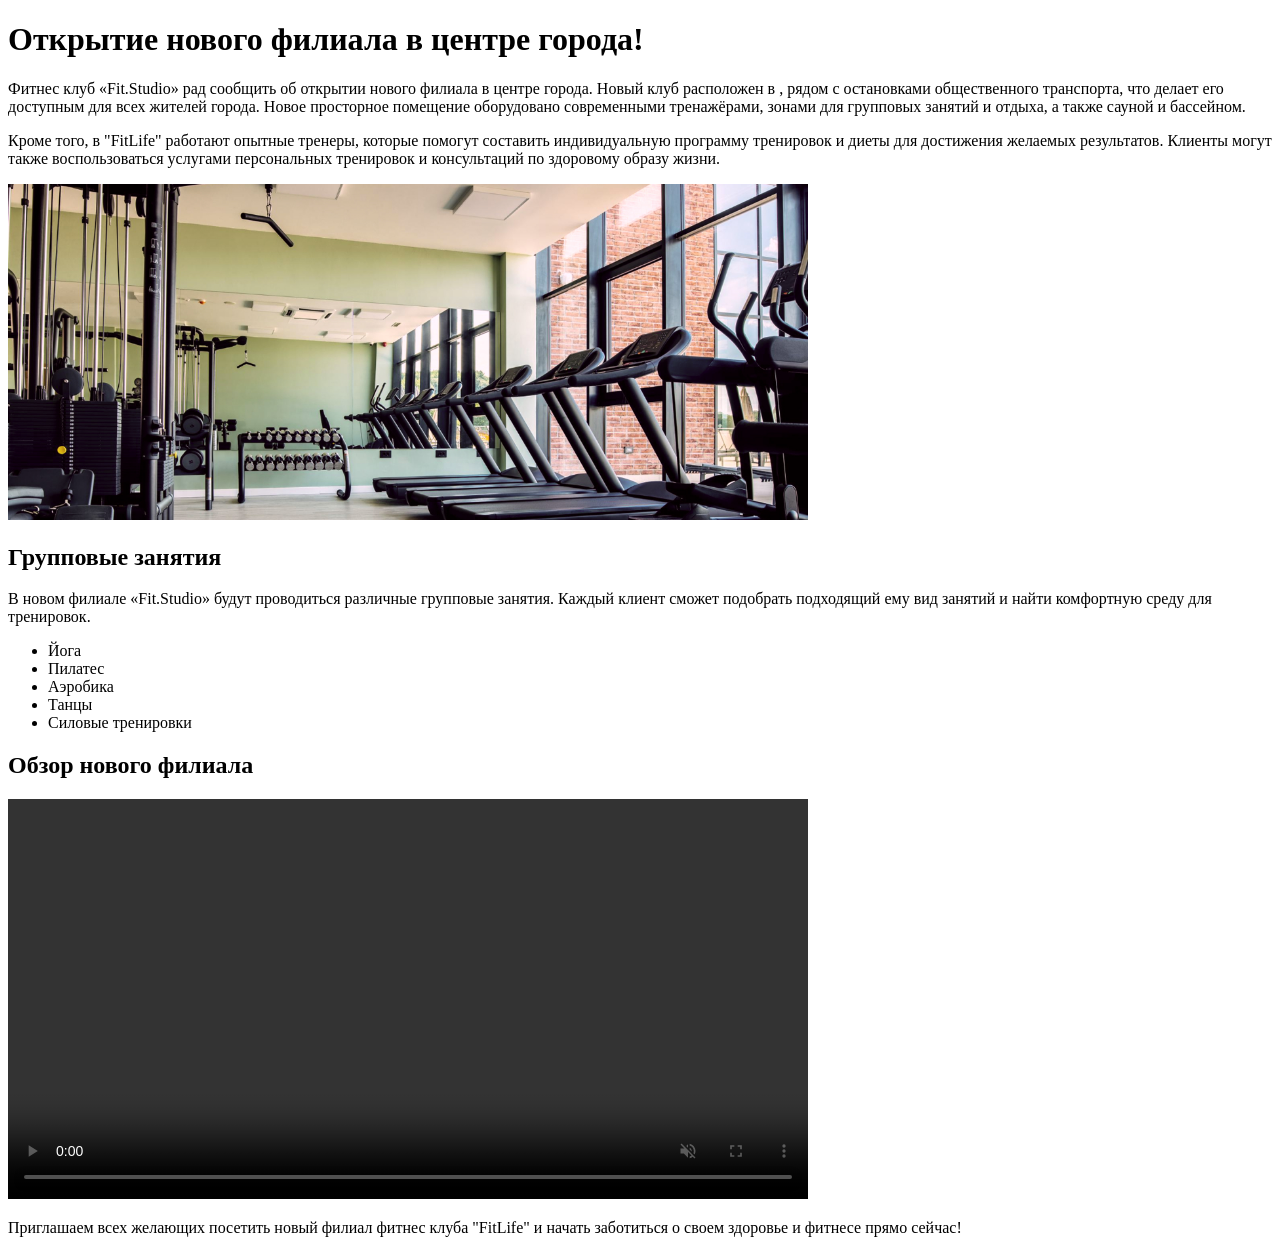
==== Lesson_2/index.html @ df8be661 "Add files via upload" ====
<!doctype html>
<html lang="ru">
	<head>
		<meta charset="UTF-8" />
		<meta name="viewport" content="width=device-width, initial-scale=1.0" />
		<title>Домашнее задание (разметка страницы)</title>
	</head>
	<body>
		<h1>Открытие нового филиала в центре города!</h1>
		<p>
			Фитнес клуб «Fit.Studio» рад сообщить об открытии нового филиала в центре
			города. Новый клуб расположен в , рядом с остановками общественного
			транспорта, что делает его доступным для всех жителей города. Новое
			просторное помещение оборудовано современными тренажёрами, зонами для
			групповых занятий и отдыха, а также сауной и бассейном.
		</p>
		<p>
			Кроме того, в "FitLife" работают опытные тренеры, которые помогут
			составить индивидуальную программу тренировок и диеты для достижения
			желаемых результатов. Клиенты могут также воспользоваться услугами
			персональных тренировок и консультаций по здоровому образу жизни.
		</p>
		<img src="./Image/gym-image.jpg" alt="" width="800" />
		<h2>Групповые занятия</h2>
		<p>
			В новом филиале «Fit.Studio» будут проводиться различные групповые
			занятия. Каждый клиент сможет подобрать подходящий ему вид занятий и найти
			комфортную среду для тренировок.
		</p>
		<ul>
			<li>Йога</li>
			<li>Пилатес</li>
			<li>Аэробика</li>
			<li>Танцы</li>
			<li>Силовые тренировки</li>
		</ul>
		<h2>Обзор нового филиала</h2>
		<video src="./Video/gym-video.mp4" width="800" controls muted></video>
		<p>
			Приглашаем всех желающих посетить новый филиал фитнес клуба "FitLife" и
			начать заботиться о своем здоровье и фитнесе прямо сейчас!
		</p>
	</body>
</html>
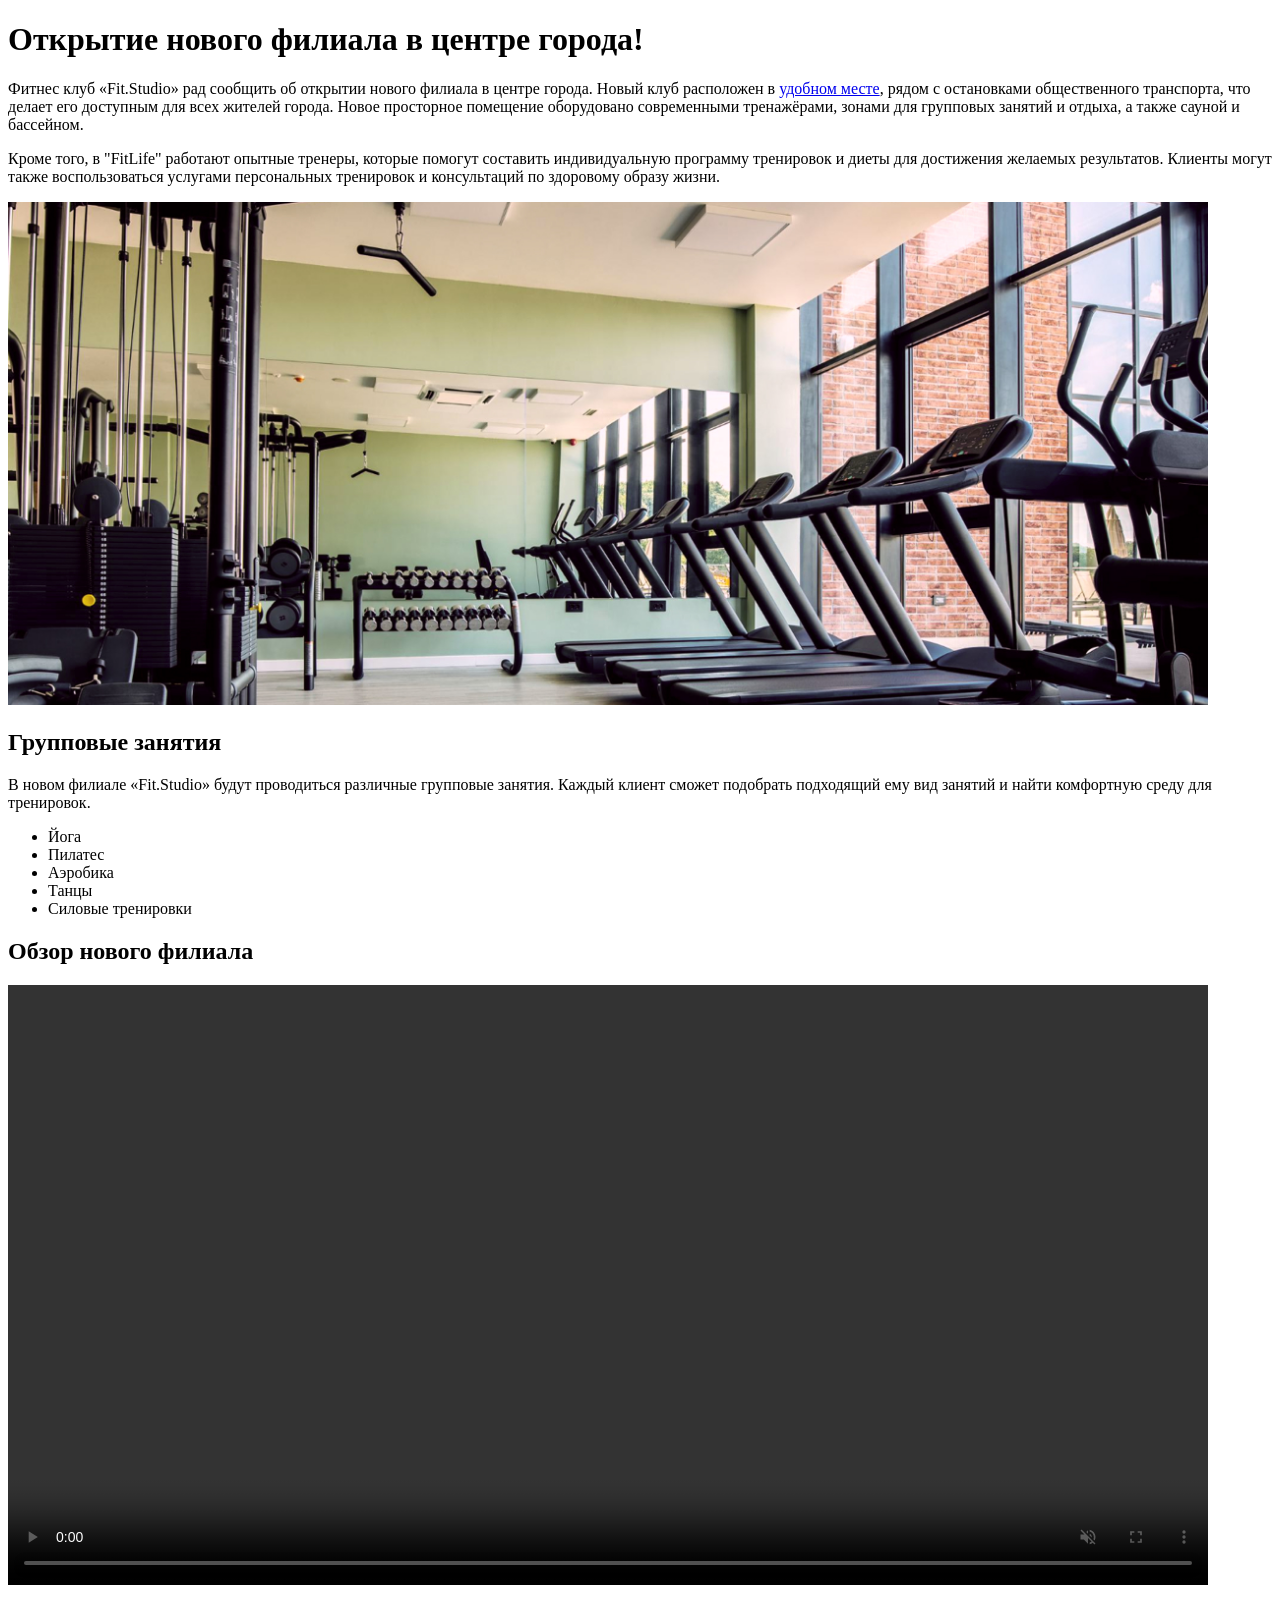
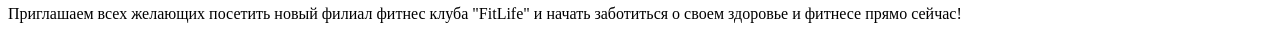
==== commit e2651535: "Lesson_2_done" ====
--- a/Lesson_2/index.html
+++ b/Lesson_2/index.html
@@ -9,10 +9,14 @@
 		<h1>Открытие нового филиала в центре города!</h1>
 		<p>
 			Фитнес клуб «Fit.Studio» рад сообщить об открытии нового филиала в центре
-			города. Новый клуб расположен в , рядом с остановками общественного
-			транспорта, что делает его доступным для всех жителей города. Новое
-			просторное помещение оборудовано современными тренажёрами, зонами для
-			групповых занятий и отдыха, а также сауной и бассейном.
+			города. Новый клуб расположен в
+			<a
+				href="https://translate.yandex.ru/?utm_referrer=https%3A%2F%2Ftranslate.yandex.ru%2Ftranslator%2F%25D0%2590%25D0%25BD%25D0%25B3%25D0%25BB%25D0%25B8%25D0%25B9%25D1%2581%25D0%25BA%25D0%25B8%25D0%25B9-%25D0%25A0%25D1%2583%25D1%2581%25D1%2581%25D0%25BA%25D0%25B8%25D0%25B9&source_lang=en&target_lang=ru"
+				>удобном месте</a
+			>, рядом с остановками общественного транспорта, что делает его доступным
+			для всех жителей города. Новое просторное помещение оборудовано
+			современными тренажёрами, зонами для групповых занятий и отдыха, а также
+			сауной и бассейном.
 		</p>
 		<p>
 			Кроме того, в "FitLife" работают опытные тренеры, которые помогут
@@ -20,7 +24,11 @@
 			желаемых результатов. Клиенты могут также воспользоваться услугами
 			персональных тренировок и консультаций по здоровому образу жизни.
 		</p>
-		<img src="./Image/gym-image.jpg" alt="" width="800" />
+		<img
+			src="./Image/gym-image.jpg"
+			alt="Спортивный зал с тренажерами"
+			width="1200"
+		/>
 		<h2>Групповые занятия</h2>
 		<p>
 			В новом филиале «Fit.Studio» будут проводиться различные групповые
@@ -35,7 +43,7 @@
 			<li>Силовые тренировки</li>
 		</ul>
 		<h2>Обзор нового филиала</h2>
-		<video src="./Video/gym-video.mp4" width="800" controls muted></video>
+		<video src="./Video/gym-video.mp4" width="1200" controls muted></video>
 		<p>
 			Приглашаем всех желающих посетить новый филиал фитнес клуба "FitLife" и
 			начать заботиться о своем здоровье и фитнесе прямо сейчас!
